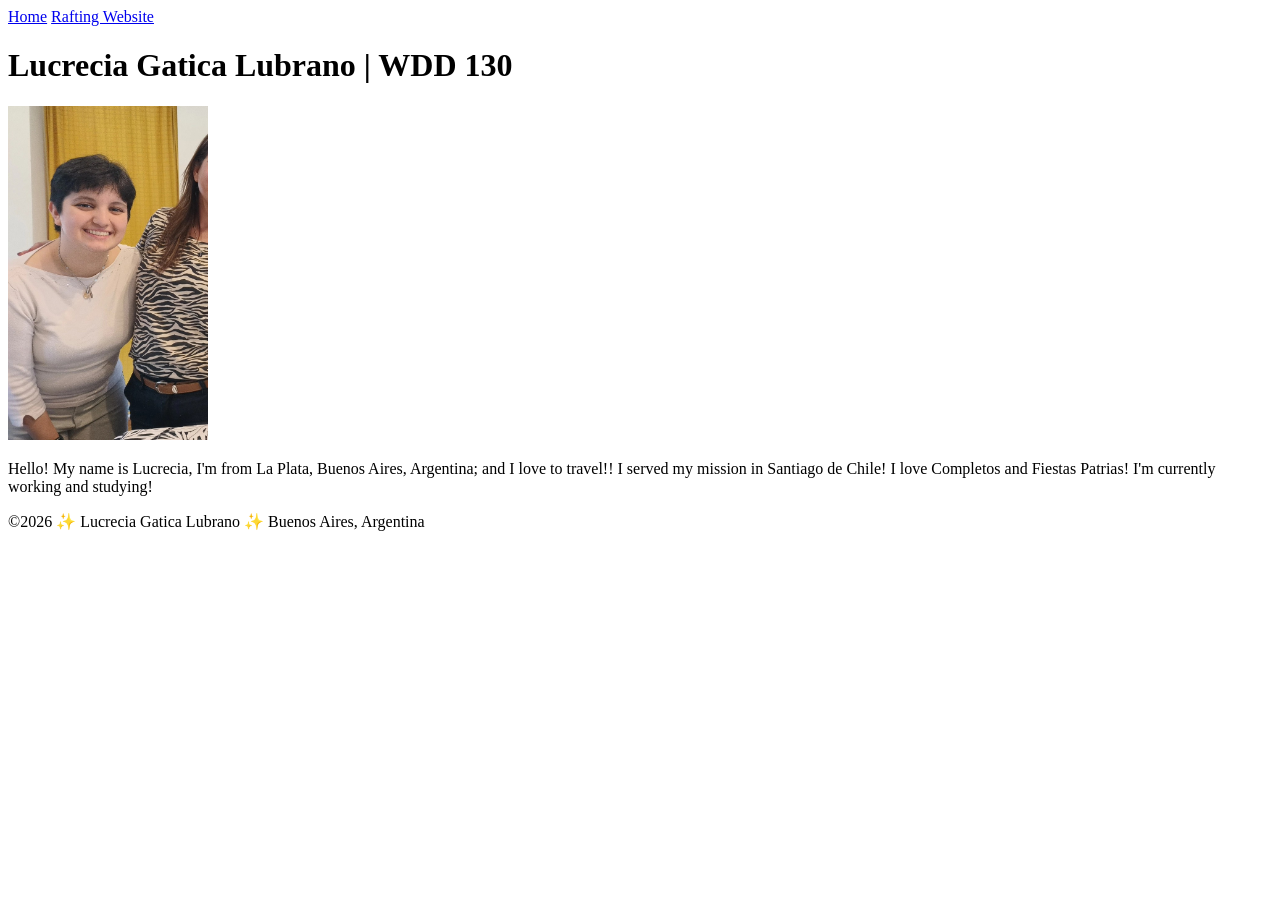
==== index.html @ d4e70dc5 "git commit -m "Your commit message"" ====
<!DOCTYPE html>
<html lang="en">

<head>
    <meta charset="UTF-8">
    <meta name="viewport" content="width=device-width, initial-scale=1.0">
    <title>Lucrecia Gatica Lubrano | WDD 130</title>
</head>

<body>
    <header>
        <nav>
            <a href="#">Home</a>
            <a href="wwr/">Rafting Website</a>
        </nav>
    </header>
    <main>
        <h1>Lucrecia Gatica Lubrano | WDD 130 </h1>
        <img src="images/Lucrecia.jpg" alt="Lucrecia Gatica Lubrano" width="200" </main>
        <p>Hello! My name is Lucrecia, I'm from La Plata, Buenos Aires, Argentina; and I love to travel!!
            I served my mission in Santiago de Chile! I love Completos and Fiestas Patrias!
            I'm currently working and studying! </p>
        <footer>
            <p>©️2026 ✨ Lucrecia Gatica Lubrano ✨ Buenos Aires, Argentina</p>
        </footer>
</body>

</html>
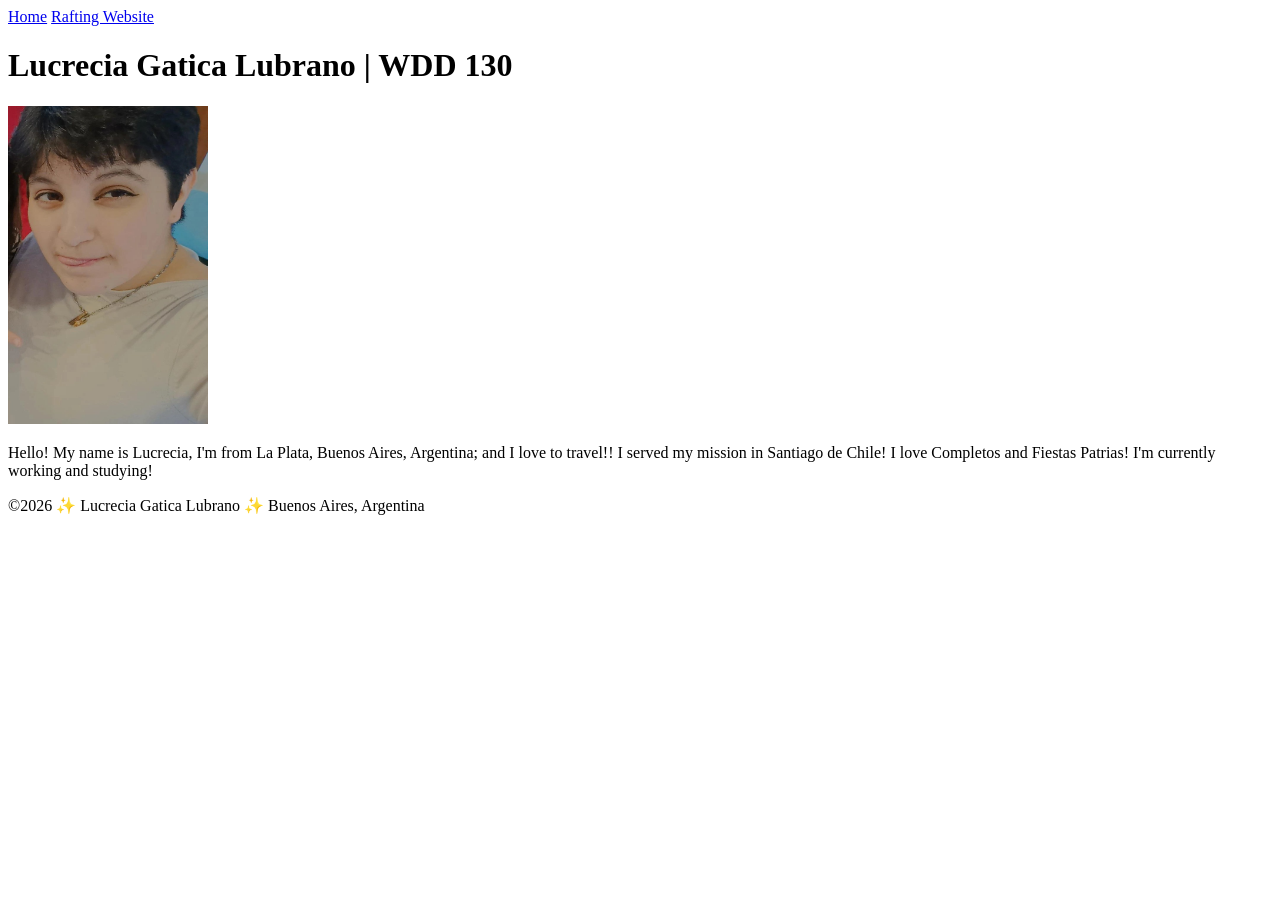
==== commit 937abdf2: "git commit -m "Describe what you changed"" ====
--- a/index.html
+++ b/index.html
@@ -16,7 +16,7 @@
     </header>
     <main>
         <h1>Lucrecia Gatica Lubrano | WDD 130 </h1>
-        <img src="images/Lucrecia.jpg" alt="Lucrecia Gatica Lubrano" width="200" </main>
+        <img src="images/lucre.jpg" alt="Lucrecia Gatica Lubrano" width="200" </main>
         <p>Hello! My name is Lucrecia, I'm from La Plata, Buenos Aires, Argentina; and I love to travel!!
             I served my mission in Santiago de Chile! I love Completos and Fiestas Patrias!
             I'm currently working and studying! </p>
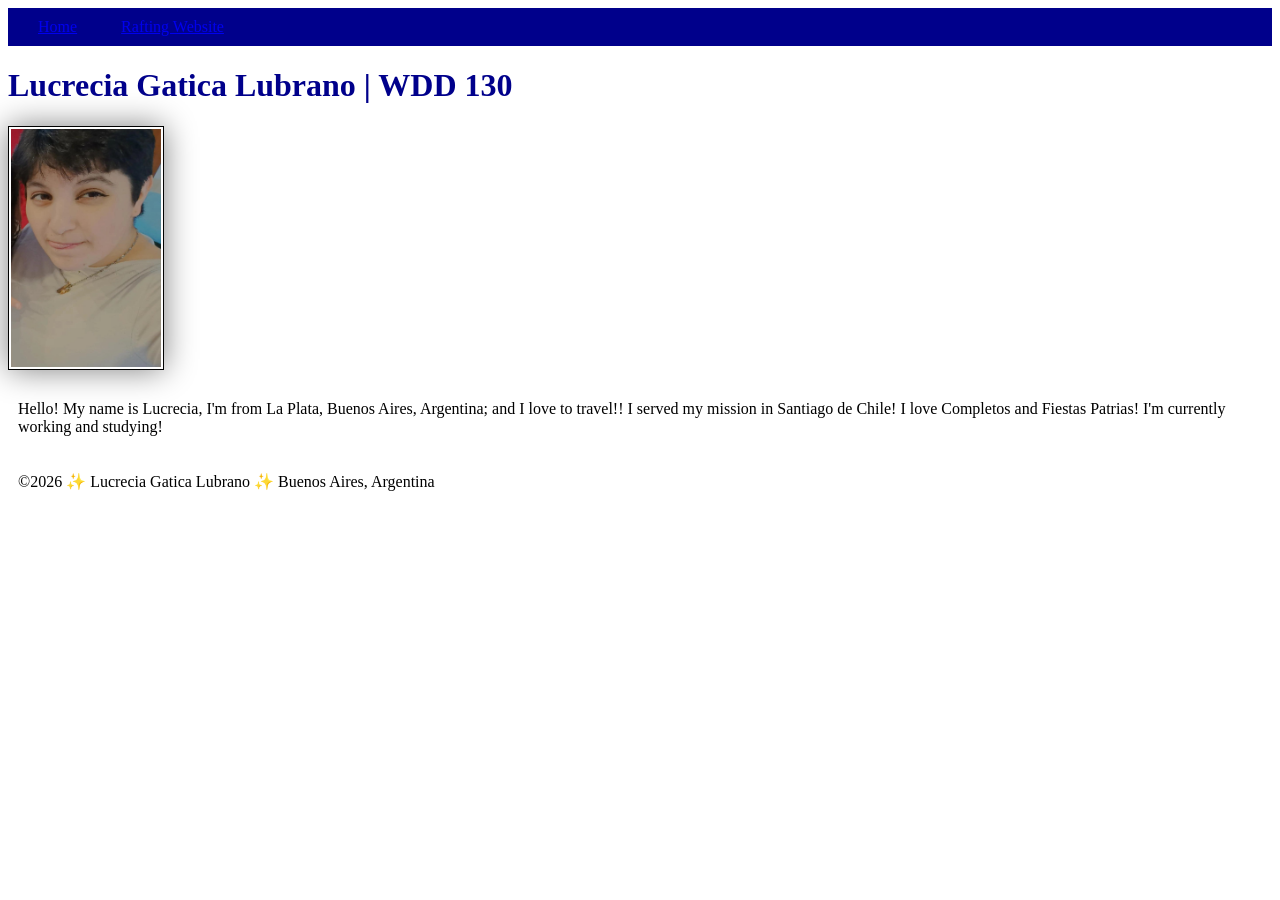
==== commit 5a1e46a8: "git -m commit" ====
--- a/index.html
+++ b/index.html
@@ -5,6 +5,7 @@
     <meta charset="UTF-8">
     <meta name="viewport" content="width=device-width, initial-scale=1.0">
     <title>Lucrecia Gatica Lubrano | WDD 130</title>
+    <link rel="stylesheet" href="styles/styles.css">
 </head>
 
 <body>
@@ -16,13 +17,14 @@
     </header>
     <main>
         <h1>Lucrecia Gatica Lubrano | WDD 130 </h1>
-        <img src="images/lucre.jpg" alt="Lucrecia Gatica Lubrano" width="200" </main>
+        <img src="images/profile.jpg" alt="Lucrecia Gatica Lubrano" width="200">
         <p>Hello! My name is Lucrecia, I'm from La Plata, Buenos Aires, Argentina; and I love to travel!!
             I served my mission in Santiago de Chile! I love Completos and Fiestas Patrias!
             I'm currently working and studying! </p>
-        <footer>
-            <p>©️2026 ✨ Lucrecia Gatica Lubrano ✨ Buenos Aires, Argentina</p>
-        </footer>
+    </main>
+    <footer>
+        <p>©️2026 ✨ Lucrecia Gatica Lubrano ✨ Buenos Aires, Argentina</p>
+    </footer>
 </body>
 
 </html>
--- a/styles/styles.css
+++ b/styles/styles.css
@@ -0,0 +1,25 @@
+nav {
+    background-color: darkblue;
+    padding: 10px;
+}
+
+nav a {
+    color: white display: block;
+    padding: 20px;
+}
+
+h1 {
+    color: darkblue;
+}
+
+img {
+    width: 150px;
+    height: auto;
+    border: 1px solid black;
+    padding: 2px;
+    box-shadow: 0 0 30px gray;
+}
+
+p {
+    padding: 10px;
+}
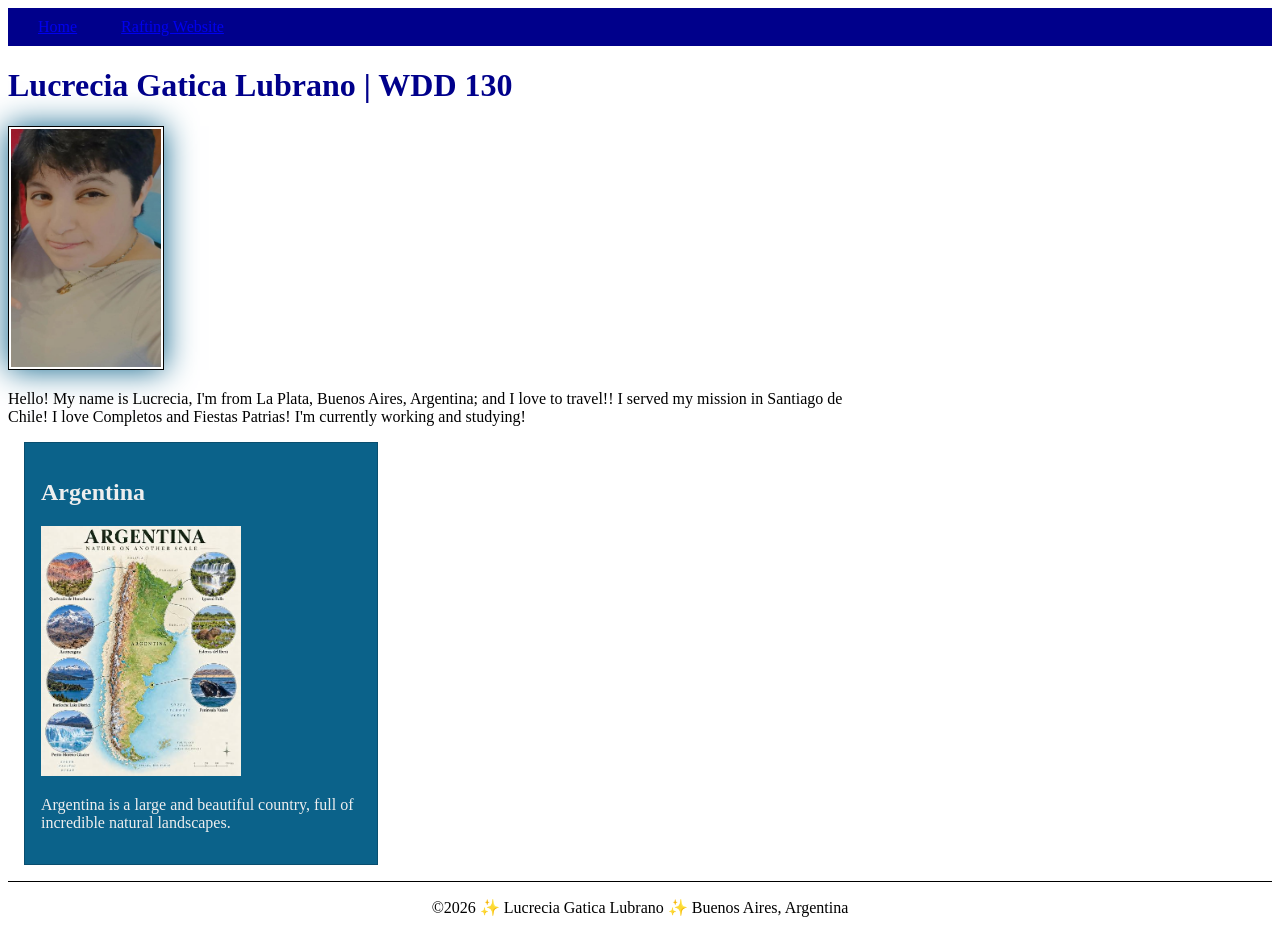
==== commit bb214986: "commit" ====
--- a/index.html
+++ b/index.html
@@ -6,6 +6,8 @@
     <meta name="viewport" content="width=device-width, initial-scale=1.0">
     <title>Lucrecia Gatica Lubrano | WDD 130</title>
     <link rel="stylesheet" href="styles/styles.css">
+    <meta name="description" content="Hello! I'm Lucre, this is my WDD130 Web Design course and I'm learning about Web Design with this page">
+    <meta name="author" content="Lucrecia Gatica Lubrano">
 </head>
 
 <body>
@@ -22,6 +24,11 @@
             I served my mission in Santiago de Chile! I love Completos and Fiestas Patrias!
             I'm currently working and studying! </p>
     </main>
+    <aside>
+        <h2> Argentina </h2>
+        <img src="images/Arg.jpg" alt="Argentina Landscapes">
+        <p>Argentina is a large and beautiful country, full of incredible natural landscapes.</p>
+    </aside>
     <footer>
         <p>©️2026 ✨ Lucrecia Gatica Lubrano ✨ Buenos Aires, Argentina</p>
     </footer>
--- a/styles/styles.css
+++ b/styles/styles.css
@@ -12,14 +12,42 @@
     color: darkblue;
 }
 
-img {
+main img {
     width: 150px;
     height: auto;
     border: 1px solid black;
     padding: 2px;
-    box-shadow: 0 0 30px gray;
+    box-shadow: 0 0 30px #0b628a;
 }
 
 p {
     padding: 10px;
 }
+
+main {
+    max-width: 840px;
+}
+
+aside {
+    width: 20rem;
+    margin: 1rem;
+    border: 1px solid rgb(0 0 0 / 0.2);
+    padding: 1rem;
+    background-color: #0b628a;
+    color: #eee;
+}
+
+aside img {
+    width: 200px;
+    height: auto;
+}
+
+p {
+    padding: 0;
+}
+
+footer {
+    margin-top: 15px;
+    border-top: 1px solid #000;
+    text-align: center;
+}
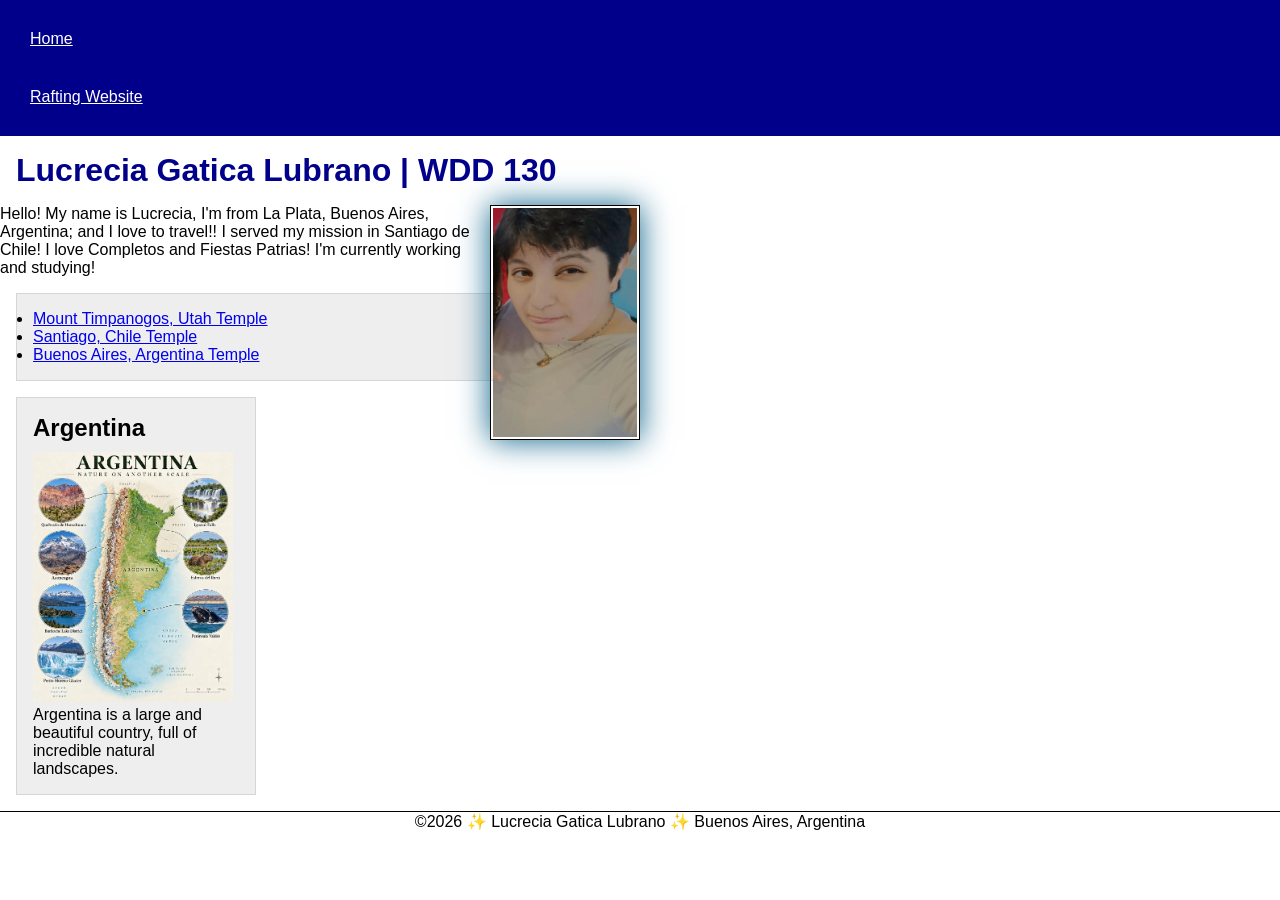
==== commit 62719504: "git -m commit" ====
--- a/index.html
+++ b/index.html
@@ -1,3 +1,4 @@
+<!--12 Nov 2026-->
 <!DOCTYPE html>
 <html lang="en">
 
@@ -23,10 +24,15 @@
         <p>Hello! My name is Lucrecia, I'm from La Plata, Buenos Aires, Argentina; and I love to travel!!
             I served my mission in Santiago de Chile! I love Completos and Fiestas Patrias!
             I'm currently working and studying! </p>
+        <ul class="box">
+            <li><a href="https://www.churchofjesuschrist.org/temples/details/mount-timpanogos-utah-temple?lang=eng" target="_blank">Mount Timpanogos, Utah Temple</a></li>
+            <li><a href="https://www.churchofjesuschrist.org/temples/details/santiago-chile-temple?lang=eng" target="_blank">Santiago, Chile Temple</a></li>
+            <li><a href="https://www.churchofjesuschrist.org/temples/details/buenos-aires-argentina-temple?lang=eng" target="_blank">Buenos Aires, Argentina Temple</a></li>
+        </ul>
     </main>
-    <aside>
+    <aside class="box">
         <h2> Argentina </h2>
-        <img src="images/Arg.jpg" alt="Argentina Landscapes">
+        <img src="images/argentina.jpg" alt="Argentina Landscapes">
         <p>Argentina is a large and beautiful country, full of incredible natural landscapes.</p>
     </aside>
     <footer>
--- a/styles/styles.css
+++ b/styles/styles.css
@@ -1,15 +1,33 @@
+* {
+    margin: 0;
+    padding: 0;
+    box-sizing: border-box;
+
+}
+
+body {
+    font-size: 16px;
+    font-family: roboto, Arial, sans-serif;
+}
+
 nav {
     background-color: darkblue;
     padding: 10px;
 }
 
 nav a {
-    color: white display: block;
+    color: white;
+    display: block;
     padding: 20px;
 }
 
 h1 {
     color: darkblue;
+    padding: 1rem;
+}
+
+main {
+    max-width: 640px;
 }
 
 main img {
@@ -18,18 +36,16 @@
     border: 1px solid black;
     padding: 2px;
     box-shadow: 0 0 30px #0b628a;
+    float: right;
+    margin: 0 0 1rem 1rem;
 }
 
 p {
-    padding: 10px;
-}
-
-main {
-    max-width: 840px;
+    padding: 0;
 }
 
 aside {
-    width: 20rem;
+    width: 15rem;
     margin: 1rem;
     border: 1px solid rgb(0 0 0 / 0.2);
     padding: 1rem;
@@ -38,12 +54,15 @@
 }
 
 aside img {
+    margin-top: 10px;
     width: 200px;
     height: auto;
 }
 
-p {
-    padding: 0;
+aside h2 {
+    position: sticky;
+    top: 67px;
+    left: 150px;
 }
 
 footer {
@@ -51,3 +70,12 @@
     border-top: 1px solid #000;
     text-align: center;
 }
+
+/* Class Selectors */
+.box {
+    margin: 1rem;
+    border: 1px solid rgba(0, 0, 0, .1);
+    padding: 1rem;
+    background-color: #eee;
+    color: #000;
+}
